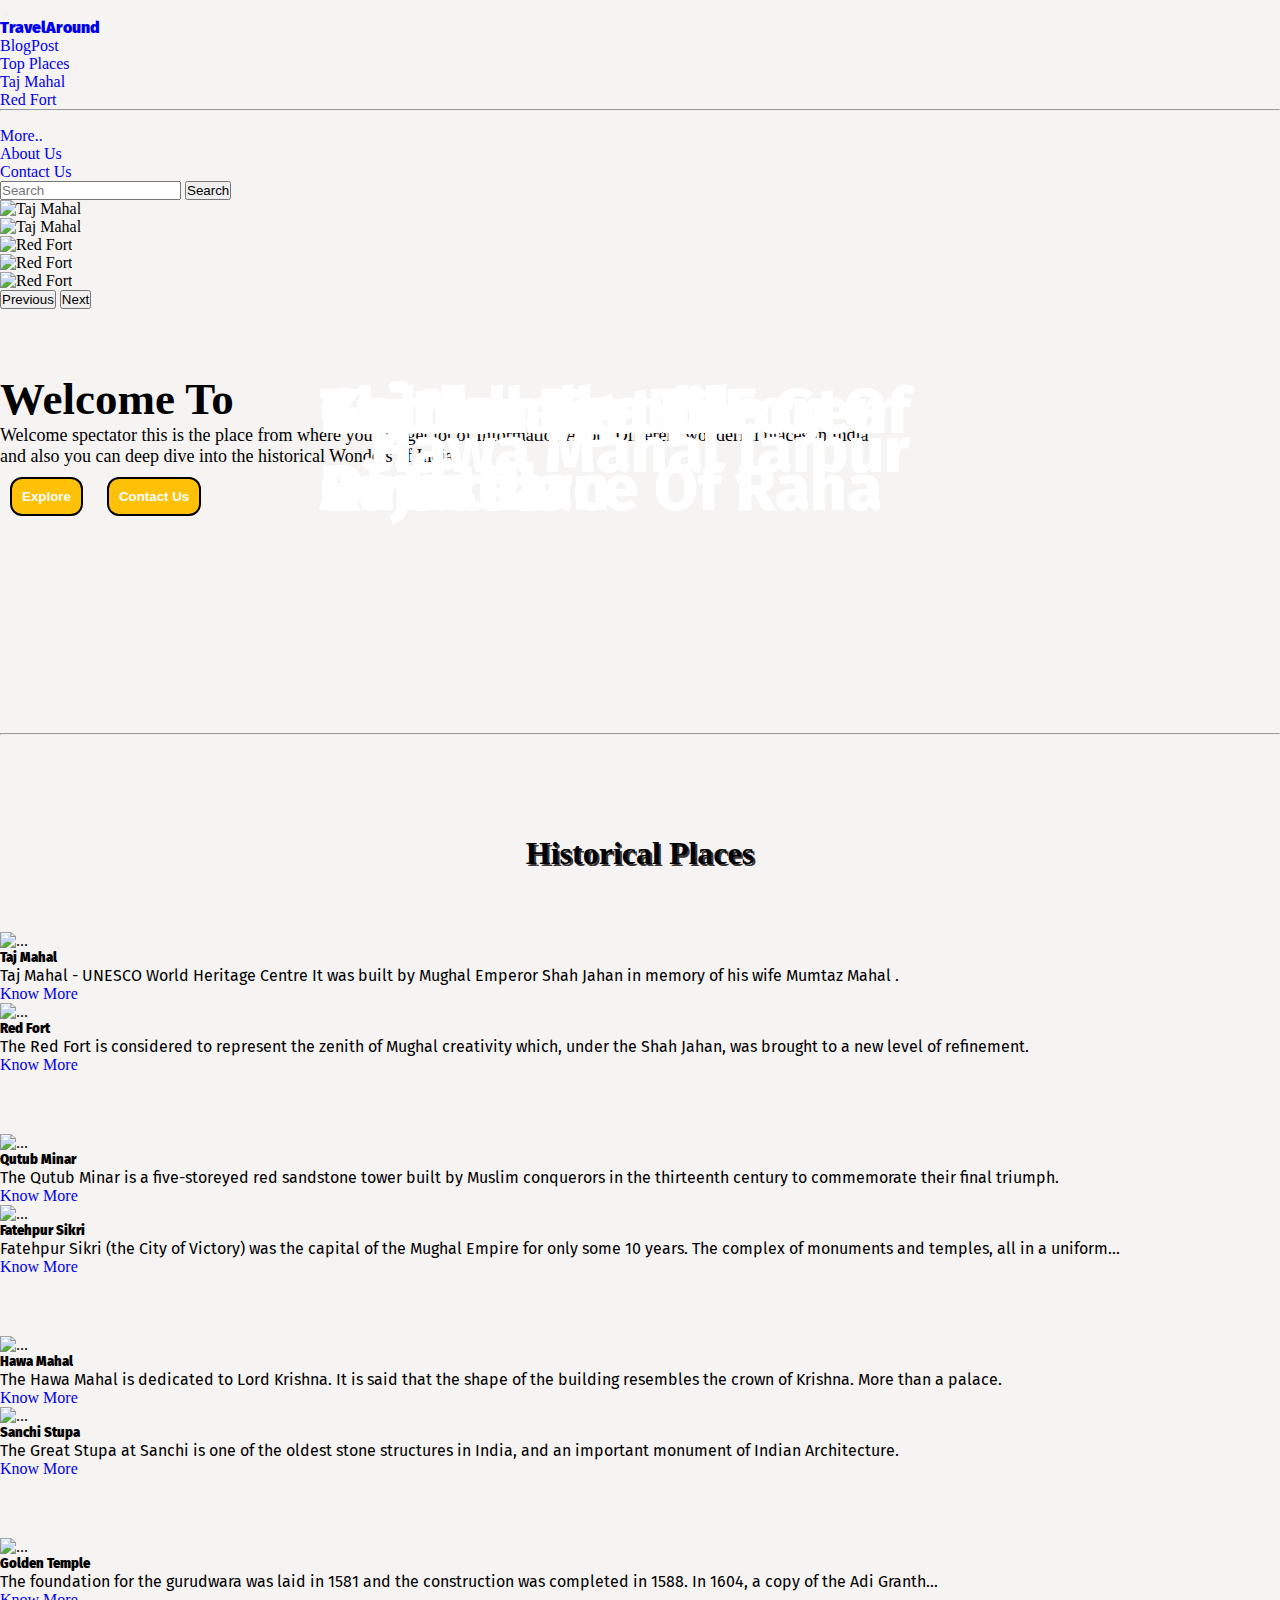
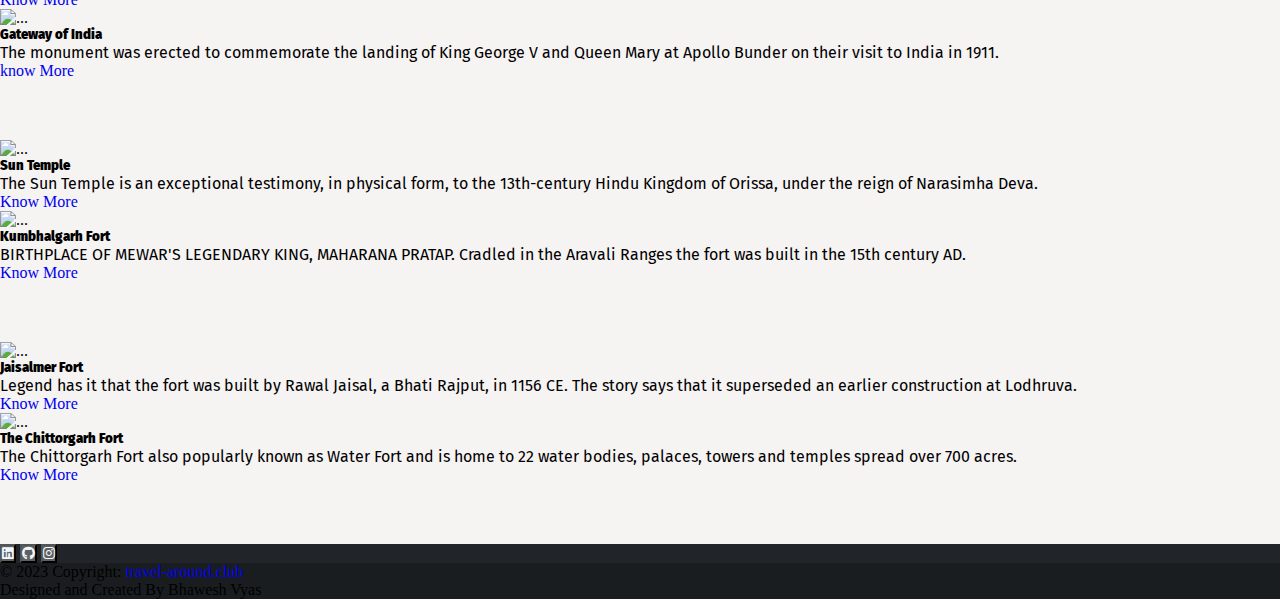
==== index.html @ 902ad548 "new changes" ====
<!DOCTYPE html>
<html lang="en">
<head>
    <meta charset="UTF-8">
    <meta name="viewport" content="width=device-width, initial-scale=1.0">
    <title>Travel-Around</title>
    <link rel="icon" type="image/x-icon" href="https://i.ibb.co/cJK7Tkt/travel-logo.png">
    <link href="https://cdn.jsdelivr.net/npm/bootstrap@5.3.2/dist/css/bootstrap.min.css" rel="stylesheet" integrity="sha384-T3c6CoIi6uLrA9TneNEoa7RxnatzjcDSCmG1MXxSR1GAsXEV/Dwwykc2MPK8M2HN" crossorigin="anonymous">
    <link rel="stylesheet" href="assignment.css">
    <link rel="stylesheet" href="https://cdnjs.cloudflare.com/ajax/libs/font-awesome/6.4.2/css/all.min.css">
    <link rel="preconnect" href="https://fonts.googleapis.com">
    <link rel="preconnect" href="https://fonts.gstatic.com" crossorigin>
    <link href="https://fonts.googleapis.com/css2?family=Fira+Sans:wght@500&display=swap" rel="stylesheet">
</head>
<body>
    <!-- Navbar or header of the page -->
    <header>
        <nav class="navbar navbar-expand-lg bg-dark">
            <div class="container-fluid bg-dark">
              <a class="navbar-brand" href="index.html"><img class="logo" src="https://i.ibb.co/cJK7Tkt/travel-logo.png" alt=""></a>
              <button class="navbar-toggler bg-white" type="button" data-bs-toggle="collapse" data-bs-target="#navbarSupportedContent" aria-controls="navbarSupportedContent" aria-expanded="false" aria-label="Toggle navigation">
                <span class="navbar-toggler-icon"></span>
              </button>
              <div class="collapse navbar-collapse" id="navbarSupportedContent">
                <ul class="navbar-nav me-auto mb-2 mb-lg-0">
                  <li class="nav-item">
                    <a class="domain nav-link active text-warning" aria-current="page" href="index.html">TravelAround</a>
                  </li>
                  <li class="nav-item">
                    <a class="nav-link text-white" href="#">BlogPost</a>
                  </li>
                  <li class="nav-item dropdown">
                    <a class="nav-link text-white dropdown-toggle" href="#" role="button" data-bs-toggle="dropdown" aria-expanded="false">
                      Top Places
                    </a>
                    <ul class="dropdown-menu bg-dark">
                      <li><a class="dropdown-item text-info" href="Taj Mahal.html">Taj Mahal</a></li>
                      <li><a class="dropdown-item text-info" href="Red Fort.html">Red Fort</a></li>
                      <li><hr class="dropdown-divider"></li>
                      <li><a class="dropdown-item text-info" href="#">More..</a></li>
                    </ul>
                  </li>
                  <li class="nav-item">
                    <a class="nav-link text-white" href="#" >About Us</a>
                  </li>
                  <li class="nav-item">
                    <a class="nav-link text-white" href="#" >Contact Us</a>
                  </li>
                </ul>
                <form class="d-flex" role="search">
                  <input  class="form-control me-2" type="search" placeholder="Search" aria-label="Search">
                  <button class="btn btn-outline-success" type="submit">Search</button>
                </form>
              </div>
            </div>
          </nav>
    </header>


<!-- carousal or slider images -->
<div class="row">
    <div class="col-md-12">       
        <div id="carouselExampleAutoplaying" class="carousel slide" data-bs-ride="carousel">
            <div class="carousel-inner">
              <div class="carousel-item active">
                <img src="https://images.unsplash.com/photo-1548013146-72479768bada?auto=format&fit=crop&q=80&w=2952&ixlib=rb-4.0.3&ixid=M3wxMjA3fDB8MHxwaG90by1wYWdlfHx8fGVufDB8fHx8fA%3D%3D" class="d-block w-100" alt="Taj Mahal">
                <div class="carousel-caption d-flex flex-column justify-content-center h-100" style="top: 0">
                    <p class="carousel_text" >Taj Mahal - The Gem Of India</p>
                </div>
              </div>
            <div class="carousel-item">
              <img src="https://images.unsplash.com/photo-1599840309126-7ece88628ded?auto=format&fit=crop&q=80&w=2980&ixlib=rb-4.0.3&ixid=M3wxMjA3fDB8MHxwaG90by1wYWdlfHx8fGVufDB8fHx8fA%3D%3D" class="d-block w-100" alt="Taj Mahal">
              <div class="carousel-caption d-flex flex-column justify-content-center h-100" style="top: 0">
                <h4 class="carousel_text" >Golden Temple Amritsar</h4>
              </div>
              </div>
            <div class="carousel-item">
                <img src="https://images.unsplash.com/photo-1563210818-eb9afc85d6d5?auto=format&fit=crop&q=80&w=2819&ixlib=rb-4.0.3&ixid=M3wxMjA3fDB8MHxwaG90by1wYWdlfHx8fGVufDB8fHx8fA%3D%3D" class="d-block w-100" alt="Red Fort">
                <div class="carousel-caption d-flex flex-column justify-content-center h-100" style="top: 0">
                    <p class="carousel_text" >Chittor Fort Glory Of Rajasthan</p>
                </div>
            </div>
            <div class="carousel-item">
                <img src="https://plus.unsplash.com/premium_photo-1697730385162-fa617cfd46d8?auto=format&fit=crop&q=80&w=2940&ixlib=rb-4.0.3&ixid=M3wxMjA3fDB8MHxwaG90by1wYWdlfHx8fGVufDB8fHx8fA%3D%3D" class="d-block w-100" alt="Red Fort">
                <div class="carousel-caption d-flex flex-column justify-content-center h-100" style="top: 0">
                    <p class="carousel_text" >Kumbhalgarh Fort - Birth Place Of Rana</p>
                </div> 
            </div>
            <div class="carousel-item">
                <img src="https://images.unsplash.com/photo-1617516202907-ff75846e6667?auto=format&fit=crop&q=80&w=2829&ixlib=rb-4.0.3&ixid=M3wxMjA3fDB8MHxwaG90by1wYWdlfHx8fGVufDB8fHx8fA%3D%3D" class="d-block w-100" alt="Red Fort">
                <div class="carousel-caption d-flex flex-column justify-content-center h-100" style="top: 0">
                    <p class="carousel_text" >Hawa Mahal Jaipur</p>
                </div>
            </div>
            </div>
            <button class="carousel-control-prev" type="button" data-bs-target="#carouselExampleAutoplaying" data-bs-slide="prev">
              <span class="carousel-control-prev-icon" aria-hidden="true"></span>
              <span class="visually-hidden">Previous</span>
            </button>
            <button class="carousel-control-next" type="button" data-bs-target="#carouselExampleAutoplaying" data-bs-slide="next">
              <span class="carousel-control-next-icon" aria-hidden="true"></span>
              <span class="visually-hidden">Next</span>
            </button>
          </div>
    </div>
</div>

<!-- Typing text -->
<div class="container content-box">
  <h1 class="type-text text-lg-start">Welcome To <br><span class="text-warning" id="element"></span></h1>
  <p class="type-content">Welcome spectator this is the place from where you can get lot of Information About Different wonderful places
     in India <br>and also you can deep dive into the historical Wonders of India.
  </p>
  <a href=""><button class="type-btn">Explore</button></a>
  <a href="Contact.html"><button class="type-btn">Contact Us</button></a>
</div>

<!-- Content section  -->
<hr>
<main>
    <h1 id="section_heading">Historical Places</h1>
      <section class="container">
        <div class="row">
            <div class="col-sm-6 mb-3 mb-sm-0">
              <div class="card">
                <img class="card_img" src="https://plus.unsplash.com/premium_photo-1661962425238-aeb9b022a94b?auto=format&fit=crop&q=80&w=2940&ixlib=rb-4.0.3&ixid=M3wxMjA3fDB8MHxwaG90by1wYWdlfHx8fGVufDB8fHx8fA%3D%3D" class="card-img-top" alt="...">
                <div class="card-body">
                  <h5 class="card-title">Taj Mahal</h5>
                  <p class="card-text">
                    Taj Mahal - UNESCO World Heritage Centre
                    It was built by Mughal Emperor Shah Jahan in memory of his wife Mumtaz Mahal .</p>
                  <a href="Taj Mahal.html" class="btn btn-primary">Know More</a>
                </div>
              </div>
            </div>
            <div class="col-sm-6">
              <div class="card">
                <img class="card_img" src="https://plus.unsplash.com/premium_photo-1661919589683-f11880119fb7?auto=format&fit=crop&q=80&w=2940&ixlib=rb-4.0.3&ixid=M3wxMjA3fDB8MHxwaG90by1wYWdlfHx8fGVufDB8fHx8fA%3D%3D" class="card-img-top" alt="...">
                <div class="card-body">
                  <h5 class="card-title">Red Fort</h5>
                  <p class="card-text">The Red Fort is considered to represent the zenith of Mughal creativity which, under the Shah Jahan, was brought to a new level of refinement.</p>
                  <a href="Red Fort.html" class="btn btn-primary">Know More</a>
                </div>
              </div>
            </div>
          </section>

    <section class="container">
        <div class="row">
            <div class="col-sm-6 mb-3 mb-sm-0">
                <div class="card">
                <img class="card_img" src="https://media.istockphoto.com/id/179542718/photo/qutub-minar.jpg?s=612x612&w=0&k=20&c=dDhfY_APPXg6E3qWcsZKqOwDfBgD_0HhwXZmopSN5k8=" class="card-img-top" alt="...">
                <div class="card-body">
                    <h5 class="card-title">Qutub Minar</h5>
                    <p class="card-text">The Qutub Minar is a five-storeyed red sandstone tower built by Muslim conquerors in the thirteenth century to commemorate their final triumph.</p>
                    <a href="Qutub Minar.html" class="btn btn-primary">Know More</a>
                </div>
                </div>
            </div>
            <div class="col-sm-6">
                <div class="card">
                <img class="card_img" src="https://plus.unsplash.com/premium_photo-1697730300605-8f099d0f36e9?auto=format&fit=crop&q=80&w=2940&ixlib=rb-4.0.3&ixid=M3wxMjA3fDB8MHxwaG90by1wYWdlfHx8fGVufDB8fHx8fA%3D%3D" class="card-img-top" alt="...">
                <div class="card-body">
                    <h5 class="card-title">Fatehpur Sikri</h5>
                    <p class="card-text">Fatehpur Sikri (the City of Victory) was the capital of the Mughal Empire for only some 10 years. The complex of monuments and temples, all in a uniform...</p>
                    <a href="Fatehpur Sikri.html" class="btn btn-primary">Know More</a>
                </div>
                </div>
            </div>
          </section>

    <section class="container">
        <div class="row">
            <div class="col-sm-6 mb-3 mb-sm-0">
                <div class="card">
                <img class="card_img" src="https://images.unsplash.com/photo-1617516202907-ff75846e6667?auto=format&fit=crop&q=80&w=2829&ixlib=rb-4.0.3&ixid=M3wxMjA3fDB8MHxwaG90by1wYWdlfHx8fGVufDB8fHx8fA%3D%3D" class="card-img-top" alt="...">
                <div class="card-body">
                    <h5 class="card-title">Hawa Mahal</h5>
                    <p class="card-text">The Hawa Mahal is dedicated to Lord Krishna. It is said that the shape of the building resembles the crown of Krishna. More than a palace.</p>
                    <a href="Hawa Mahal.html" class="btn btn-primary">Know More</a>
                </div>
                </div>
            </div>
            <div class="col-sm-6">
                <div class="card">
                <img class="card_img" src="https://images.unsplash.com/photo-1585744945554-5df801d2b680?auto=format&fit=crop&q=80&w=2940&ixlib=rb-4.0.3&ixid=M3wxMjA3fDB8MHxwaG90by1wYWdlfHx8fGVufDB8fHx8fA%3D%3D" class="card-img-top" alt="...">
                <div class="card-body">
                    <h5 class="card-title">Sanchi Stupa</h5>
                    <p class="card-text">The Great Stupa at Sanchi is one of the oldest stone structures in India, and an important monument of Indian Architecture.</p>
                    <a href="Sanchi Stupa.html" class="btn btn-primary">Know More</a>
                </div>
                </div>
         </div>
      </section>

      <section class="container">
        <div class="row">
            <div class="col-sm-6 mb-3 mb-sm-0">
            <div class="card">
                <img class="card_img" src="https://images.unsplash.com/photo-1609947017136-9daf32a5eb16?auto=format&fit=crop&q=80&w=2952&ixlib=rb-4.0.3&ixid=M3wxMjA3fDB8MHxwaG90by1wYWdlfHx8fGVufDB8fHx8fA%3D%3D" class="card-img-top" alt="...">
                <div class="card-body">
                <h5 class="card-title">Golden Temple</h5>
                <p class="card-text">The foundation for the gurudwara was laid in 1581 and the construction was completed in 1588. In 1604, a copy of the Adi Granth...</p>
                <a href="Golden Temple.html" class="btn btn-primary">Know More</a>
                </div>
            </div>
            </div>
            <div class="col-sm-6">
            <div class="card">
                <img class="card_img" src="https://guidetour.in/wp-content/uploads/2018/09/Gateway-of-India-in-Mumbai.jpg.webp" class="card-img-top" alt="...">
                <div class="card-body">
                <h5 class="card-title">Gateway of India</h5>
                <p class="card-text">The monument was erected to commemorate the landing of King George V and Queen Mary at Apollo Bunder on their visit to India in 1911.</p>
                <a href="GateWay Of India.html" class="btn btn-primary">know More</a>
                </div>
            </div>
            </div>
          </section>

        <section class="container">
            <div class="row">
                <div class="col-sm-6 mb-3 mb-sm-0">
                <div class="card">
                    <img class="card_img" src="https://images.unsplash.com/photo-1590812855152-7d2bc336a5e8?auto=format&fit=crop&q=80&w=2908&ixlib=rb-4.0.3&ixid=M3wxMjA3fDB8MHxwaG90by1wYWdlfHx8fGVufDB8fHx8fA%3D%3D" class="card-img-top" alt="...">
                    <div class="card-body">
                    <h5 class="card-title">Sun Temple</h5>
                    <p class="card-text">The Sun Temple is an exceptional testimony, in physical form, to the 13th-century Hindu Kingdom of Orissa, under the reign of Narasimha Deva.</p>
                    <a href="Sun Temple.html" class="btn btn-primary">Know More</a>
                    </div>
                </div>
                </div>
                <div class="col-sm-6">
                <div class="card">
                    <img class="card_img" src="https://static.toiimg.com/photo/100053003.cms" class="card-img-top" alt="...">
                    <div class="card-body">
                    <h5 class="card-title">Kumbhalgarh Fort</h5>
                    <p class="card-text">BIRTHPLACE OF MEWAR'S LEGENDARY KING, MAHARANA PRATAP.
                        Cradled in the Aravali Ranges the fort was built in the 15th century AD.</p>
                    <a href="Kumbhalgarh Fort.html" class="btn btn-primary">Know More</a>
                    </div>
                </div>
                </div>
              </section>

          <section class="container">
            <div class="row">
                <div class="col-sm-6 mb-3 mb-sm-0">
                <div class="card">
                    <img class="card_img" src="https://gumlet.assettype.com/outlooktraveller/import/outlooktraveller/public/uploads/articles/explore/Jaisalmer-city.jpg?w=1200&h=675&auto=format%2Ccompress&fit=max&enlarge=true" class="card-img-top" alt="...">
                    <div class="card-body">
                    <h5 class="card-title">Jaisalmer Fort</h5>
                    <p class="card-text">Legend has it that the fort was built by Rawal Jaisal, a Bhati Rajput, in 1156 CE. The story says that it superseded an earlier construction at Lodhruva.</p>
                    <a href="Jaisalmer Fort.html" class="btn btn-primary">Know More</a>
                    </div>
                </div>
                </div>
                <div class="col-sm-6">
                <div class="card">
                    <img class="card_img" src="https://images.travelandleisureasia.com/wp-content/uploads/sites/2/2021/02/27110850/Chittorgarh.jpg" class="card-img-top" alt="...">
                    <div class="card-body">
                    <h5 class="card-title">The Chittorgarh Fort</h5>
                    <p class="card-text">The Chittorgarh Fort also popularly known as Water Fort and is home to 22 water bodies, palaces, towers and temples spread over 700 acres.</p>
                    <a href="Chittorgarh Fort.html" class="btn btn-primary">Know More</a>
                    </div>
                </div>
             </div>
            </section>      
            
</main>
    
    <!-- Footer -->
    <footer class="text-center text-lg-start" style="background-color: #212529;">
      <div class="container d-flex justify-content-center py-5">
        <button type="button" class="social_icon btn btn-primary btn-lg btn-floating mx-2">
          <a href="https://www.linkedin.com/in/bhawesh-vyas-b23786256/" target="_blank" style="color: aliceblue;"><i class="fa-brands fa-linkedin"></i></a>
        </button>
        <button type="button" class="social_icon btn btn-primary btn-lg btn-floating mx-2">
          <a href="https://github.com/Bv-Vyas" target="_blank" style="color: aliceblue;"><i class="fa-brands fa-github"></i></a>
        </button>
        <button type="button" class="social_icon btn btn-primary btn-lg btn-floating mx-2">
         <a href="https://instagram.com/bhaweshvyas_001?igshid=OGQ5ZDc2ODk2ZA==" target="_blank" style="color: aliceblue;"><i class="fab fa-instagram"></i></a>
        </button>
      </div>
  
      <!-- Copyright -->
      <div class="text-center text-white p-3" style="background-color: rgba(0, 0, 0, 0.2);">
        © 2023 Copyright:
        <a class="text-white" href="#">travel-around.club</a>
        <br>
        Designed and Created By Bhawesh Vyas
      </div>
      <!-- Copyright -->
    </footer>
    
    <script src="https://unpkg.com/typed.js@2.0.16/dist/typed.umd.js"></script>
    <script>
      var typed = new Typed('#element', {
        strings: ['Travel Around.', 'Wonder Place.'],
        typeSpeed: 100,
        backSpeed:50,
        loop: true
      });
    </script>
  
    <script src="https://cdn.jsdelivr.net/npm/bootstrap@5.3.2/dist/js/bootstrap.bundle.min.js" integrity="sha384-C6RzsynM9kWDrMNeT87bh95OGNyZPhcTNXj1NW7RuBCsyN/o0jlpcV8Qyq46cDfL" crossorigin="anonymous"></script>
    
    
</body>
</html>
---- assignment.css ----
*{
    margin: 0;
    padding: 0;
   
}
body{
    background-color: #f2eeeeba;
}

.logo{
    height: 50px;
}
.domain{
    font-weight: 900;
    font-family: 'Fira Sans', sans-serif;
}
 
.carousel-inner {
    max-height: 800px;
    img {
      max-height: 800px;
   }
}

.carousel-item .carousel_text {
    position: absolute;
    margin: 0;
    color: white;
    left: 50%;
    top: 50%;
    transform: translate(-50%, -50%);
}

.carousel_text{
    font-size: 5vw;
    font-weight: 800;
    color: #3a3737;
    font-family: 'Fira Sans', sans-serif;
}
  
 .carousel-indicators img {
   max-width: 100px;
}

/* typed text */
.content-box{  
    height: 40vh;
}

.type-text{
    margin-top: 5vw;
    font-size: 45px;
    font-weight: 700;
}

@media (max-width: 767px) {
    h1 {
      font-size: 48px; /* Adjust font size for h1 on mobile devices */
    }
}
@media (min-width: 768px) and (max-width: 1023px) {
    h1 {
      font-size: 55px; /* Adjust font size for h1 on tablet devices */
    }
}

.type-content{
    font-weight: 500;
    font-size: 18px;
}

/* type - button */
.type-btn{
    padding: 10px;
    margin: 10px;
    font-weight: 600;
    color: #fff;
    background-color:#FFC107;
    border-radius: 12px;
    border: 2px solid black;
}

.type-btn:hover{
    background-color: rgba(255, 217, 0, 0.89);
    color: black;
}


/* main Content */
main{
  margin-top: 100px;
}

.container{
    margin-top: 60px;
}

.card_img{
    height: 400px;
   
}

.card-title{
    font-weight: 900;
    font-family: 'Fira Sans', sans-serif;
}

.card-text{

    font-family: 'Fira Sans', sans-serif;
}

#section_heading{
    text-align: center;
    text-shadow: 2px 1.5px #3a3737;
}

/* Footer */
.social_icon{
    background-color: #5e615f;
}

/* content pages */
.content-box{
    margin-top: 0;
}
.page-title{
    font-size: 5vw;
    text-shadow: 2px 2px rgb(127, 85, 85);
    font-family: 'Fira Sans', sans-serif;
}
.page-content{
    margin-top: 5vh;
    font-family: Georgia, 'Times New Roman', Times, serif;
    
}
.content_img{
    height: 30vw;
    width: auto;
}

/* comment box */
.coment{
    margin-top: 10px;
}

a{
    text-decoration: none;
}
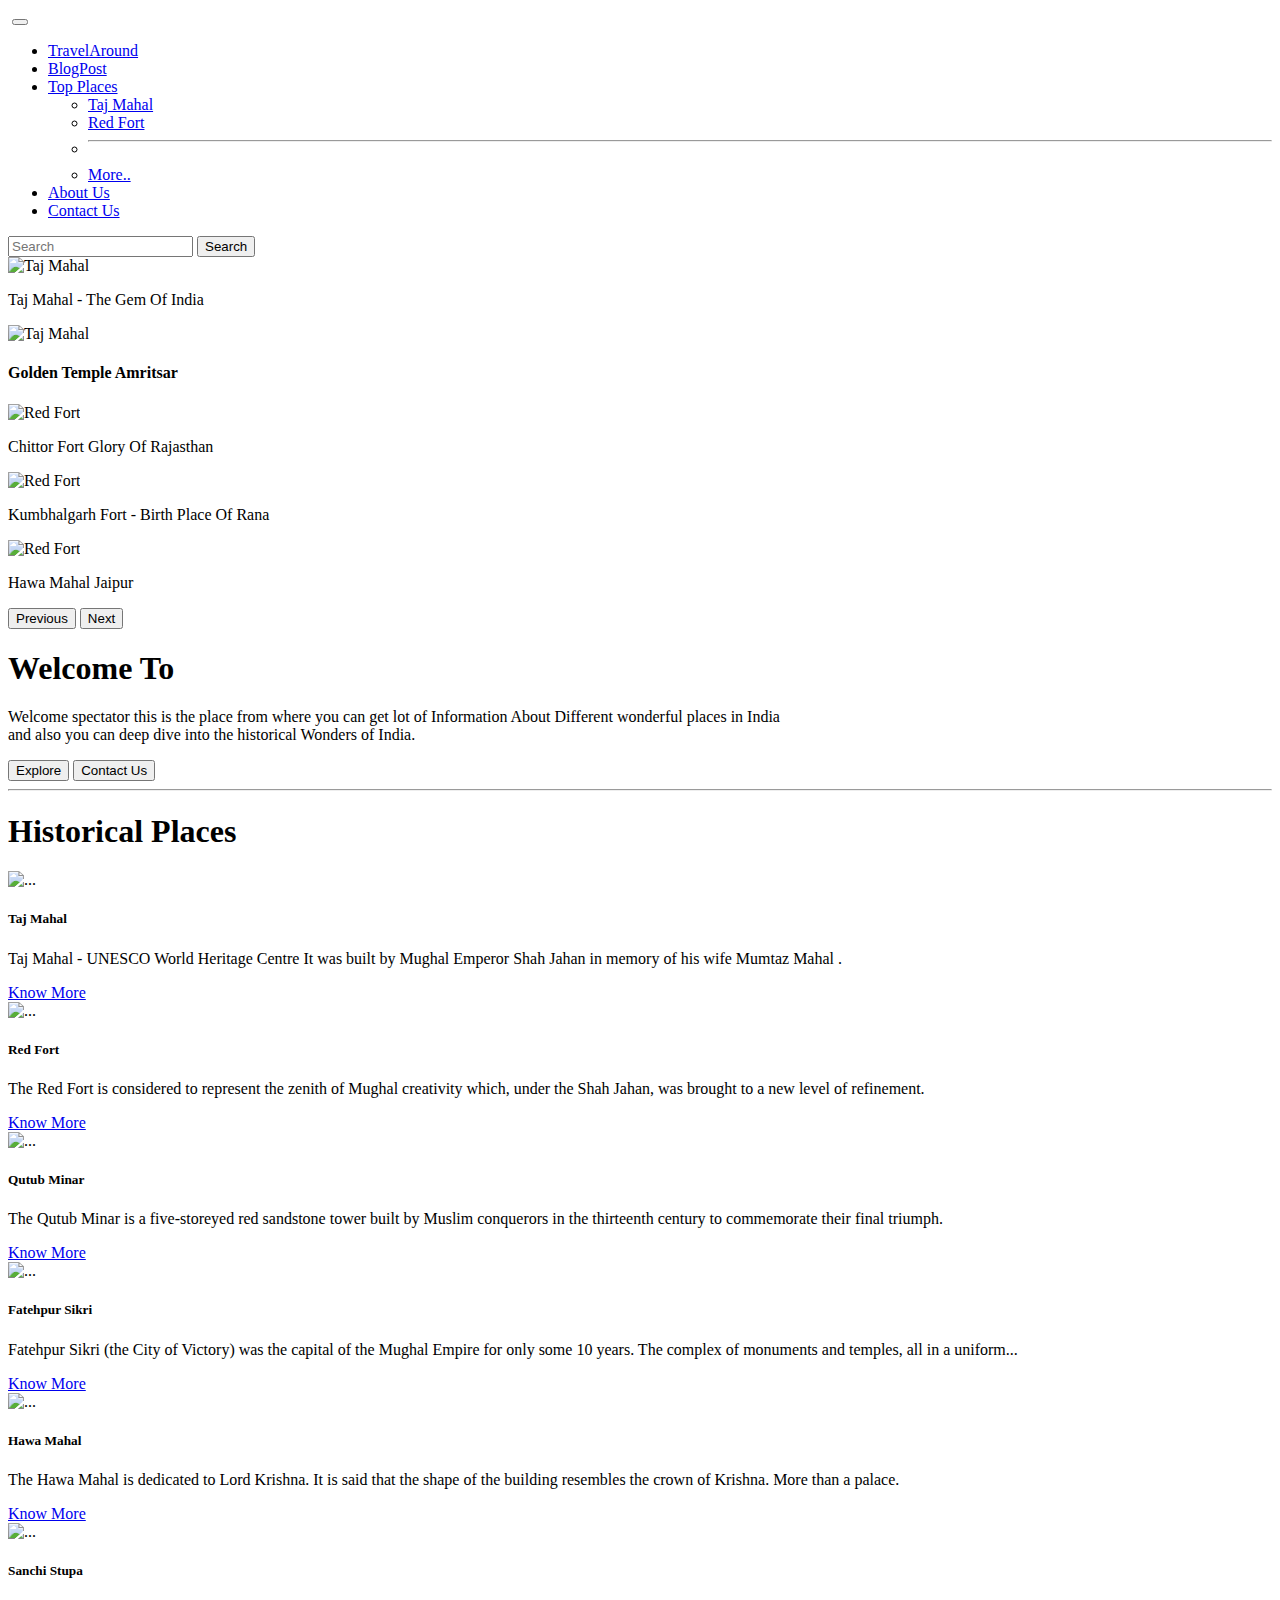
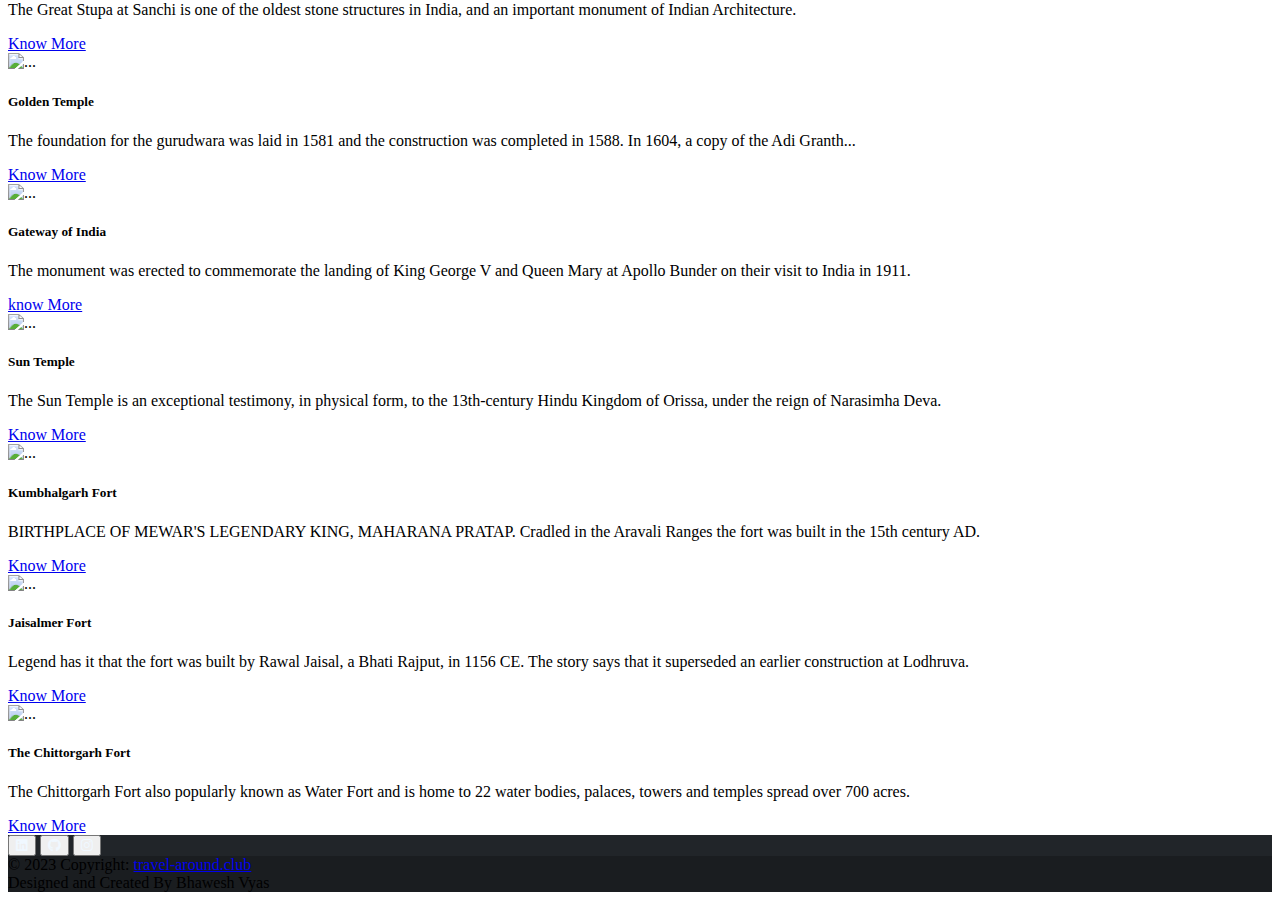
==== commit b0ca7404: "index page" ====
--- a/index.html
+++ b/index.html
@@ -292,6 +292,7 @@
       <!-- Copyright -->
     </footer>
     
+    <script src="https://cdn.jsdelivr.net/npm/bootstrap@5.3.2/dist/js/bootstrap.bundle.min.js" integrity="sha384-C6RzsynM9kWDrMNeT87bh95OGNyZPhcTNXj1NW7RuBCsyN/o0jlpcV8Qyq46cDfL" crossorigin="anonymous"></script>
     <script src="https://unpkg.com/typed.js@2.0.16/dist/typed.umd.js"></script>
     <script>
       var typed = new Typed('#element', {
@@ -300,10 +301,6 @@
         backSpeed:50,
         loop: true
       });
-    </script>
-  
-    <script src="https://cdn.jsdelivr.net/npm/bootstrap@5.3.2/dist/js/bootstrap.bundle.min.js" integrity="sha384-C6RzsynM9kWDrMNeT87bh95OGNyZPhcTNXj1NW7RuBCsyN/o0jlpcV8Qyq46cDfL" crossorigin="anonymous"></script>
-    
-    
+    </script> 
 </body>
-</html>+</html>
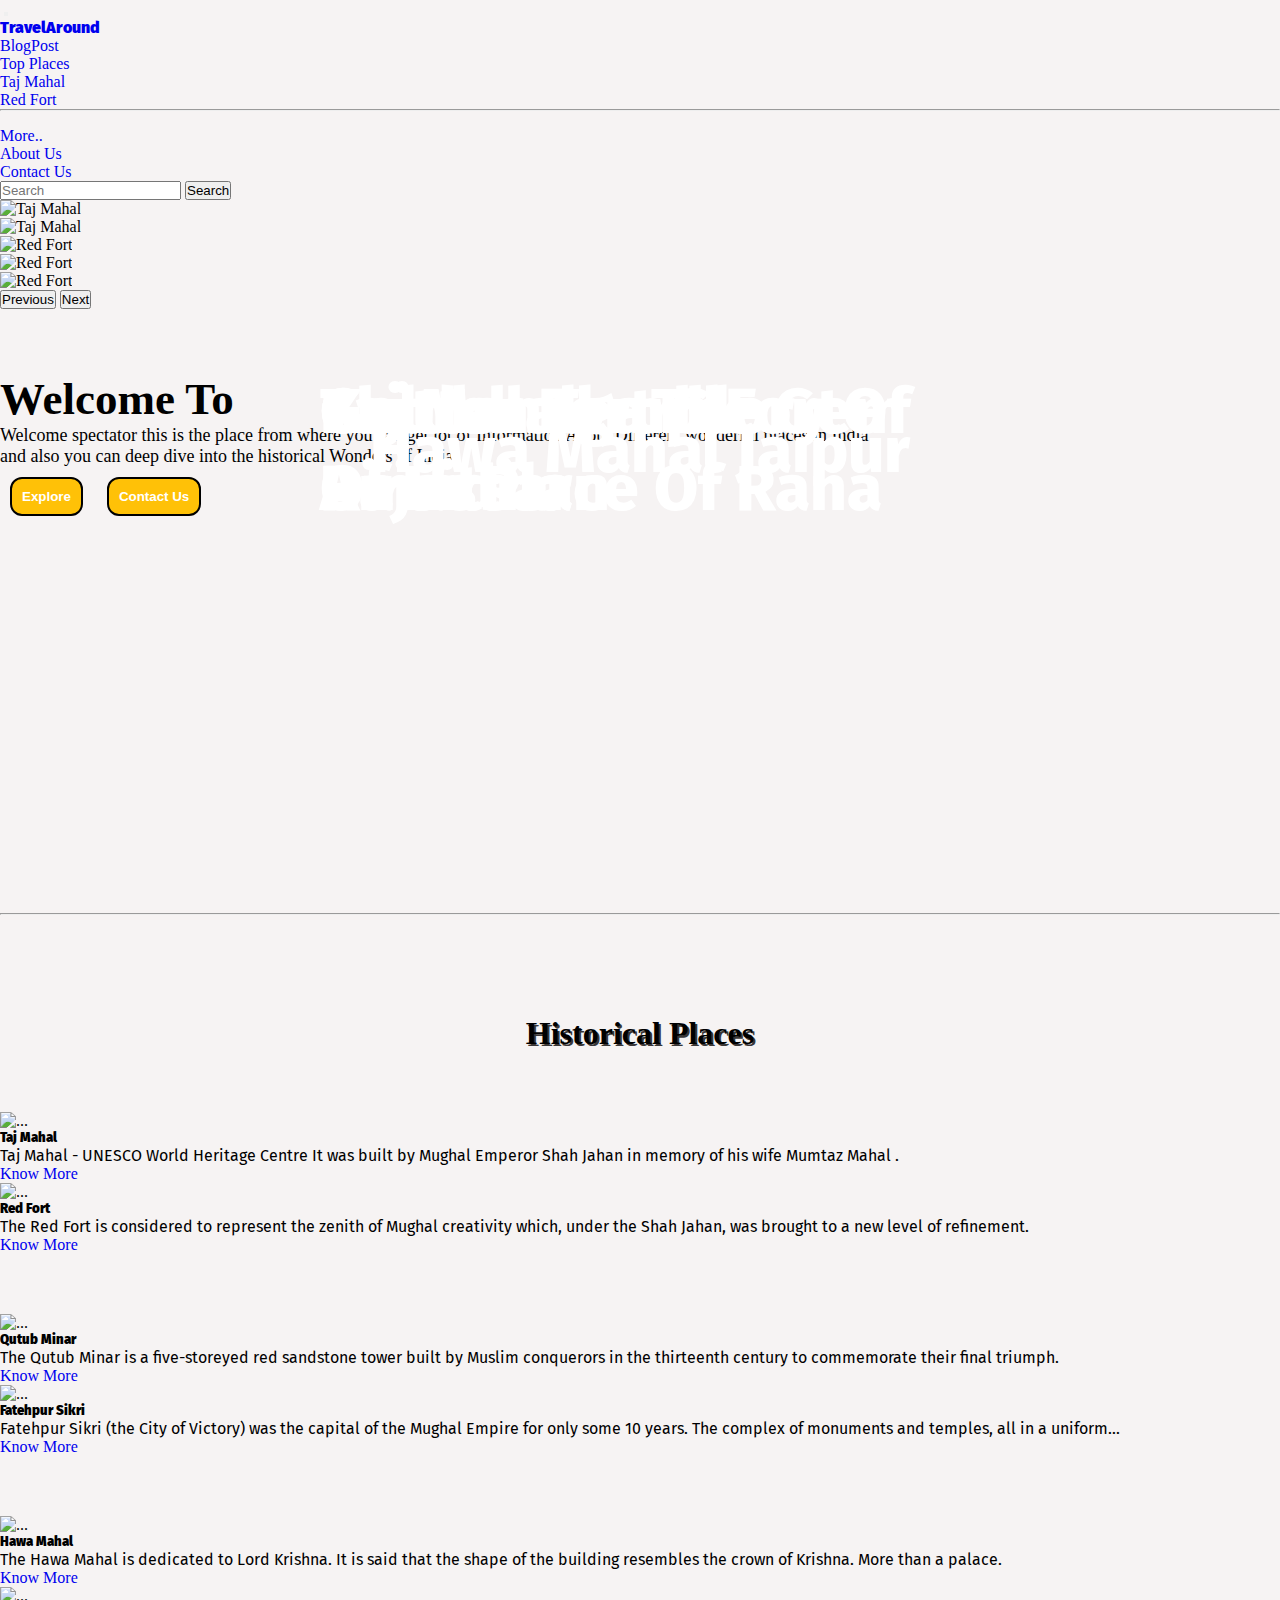
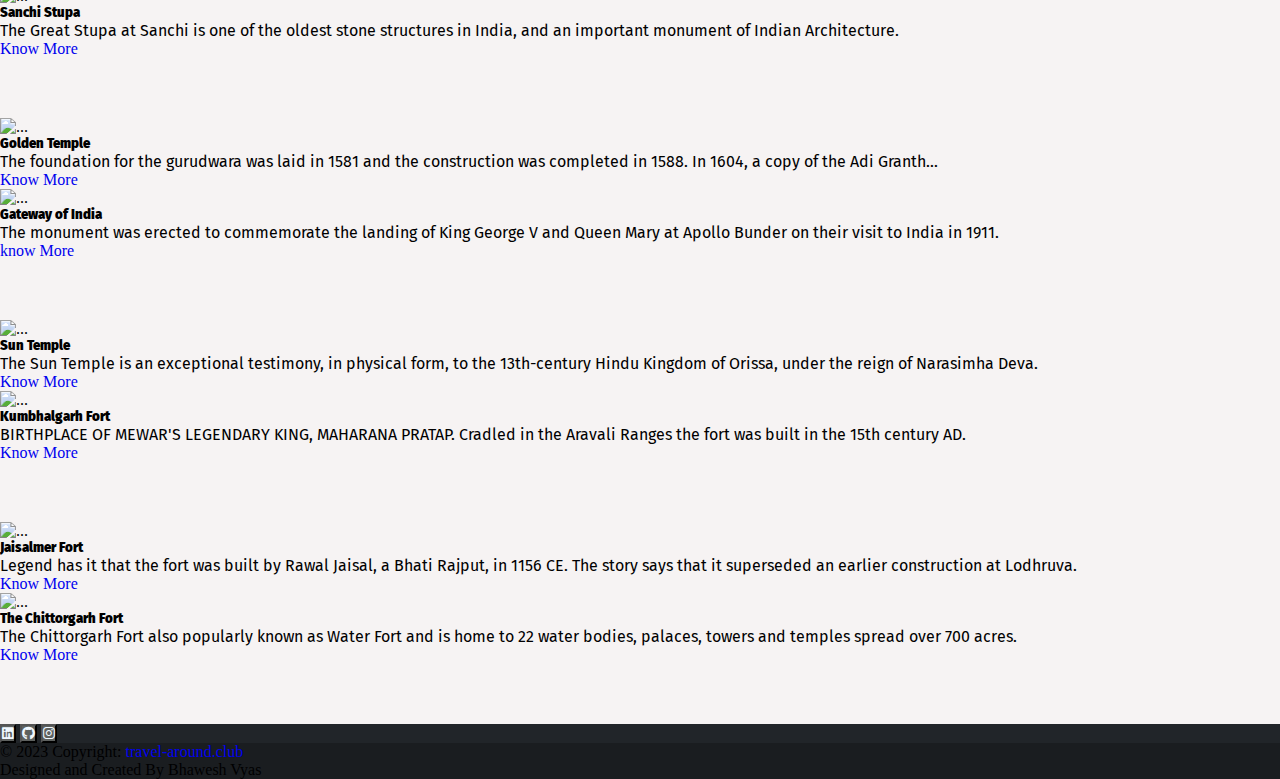
==== commit 627f9076: "Issue resolved" ====
--- a/index.html
+++ b/index.html
@@ -106,7 +106,7 @@
 </div>
 
 <!-- Typing text -->
-<div class="container content-box">
+<div class="container typed-content-box">
   <h1 class="type-text text-lg-start">Welcome To <br><span class="text-warning" id="element"></span></h1>
   <p class="type-content">Welcome spectator this is the place from where you can get lot of Information About Different wonderful places
      in India <br>and also you can deep dive into the historical Wonders of India.
@@ -289,7 +289,6 @@
         <br>
         Designed and Created By Bhawesh Vyas
       </div>
-      <!-- Copyright -->
     </footer>
     
     <script src="https://cdn.jsdelivr.net/npm/bootstrap@5.3.2/dist/js/bootstrap.bundle.min.js" integrity="sha384-C6RzsynM9kWDrMNeT87bh95OGNyZPhcTNXj1NW7RuBCsyN/o0jlpcV8Qyq46cDfL" crossorigin="anonymous"></script>
--- a/assignment.css
+++ b/assignment.css
@@ -0,0 +1,151 @@
+*{
+    margin: 0;
+    padding: 0;
+   
+}
+body{
+    background-color: #f2eeeeba;
+}
+
+.logo{
+    height: 50px;
+}
+.domain{
+    font-weight: 900;
+    font-family: 'Fira Sans', sans-serif;
+}
+ 
+.carousel-inner {
+    max-height: 800px;
+    img {
+      max-height: 800px;
+   }
+}
+
+.carousel-item .carousel_text {
+    position: absolute;
+    margin: 0;
+    color: white;
+    left: 50%;
+    top: 50%;
+    transform: translate(-50%, -50%);
+}
+
+.carousel_text{
+    font-size: 5vw;
+    font-weight: 800;
+    color: #3a3737;
+    font-family: 'Fira Sans', sans-serif;
+}
+  
+ .carousel-indicators img {
+   max-width: 100%;
+}
+
+/* typed text */
+.typed-content-box{  
+    height: 60vh;
+}
+
+.type-text{
+    margin-top: 5vw;
+    font-size: 45px;
+    font-weight: 700;
+}
+
+@media (max-width: 767px) {
+    h1 {
+      font-size: 48px; /* Adjust font size for h1 on mobile devices */
+    }
+}
+@media (min-width: 768px) and (max-width: 1023px) {
+    h1 {
+      font-size: 55px; /* Adjust font size for h1 on tablet devices */
+    }
+}
+
+
+.type-content{
+    font-weight: 500;
+    font-size: 18px;
+}
+
+/* type - button */
+.type-btn{
+    padding: 10px;
+    margin: 10px;
+    font-weight: 600;
+    color: #fff;
+    background-color:#FFC107;
+    border-radius: 12px;
+    border: 2px solid black;
+}
+
+.type-btn:hover{
+    background-color: rgba(255, 217, 0, 0.89);
+    color: black;
+}
+
+
+/* main Content */
+main{
+  margin-top: 100px;
+  
+}
+
+.container{
+    margin-top: 60px;
+}
+
+.card_img{
+    height: 400px;
+   
+}
+
+.card-title{
+    font-weight: 900;
+    font-family: 'Fira Sans', sans-serif;
+}
+
+.card-text{
+    font-family: 'Fira Sans', sans-serif;
+}
+
+#section_heading{
+    text-align: center;
+    text-shadow: 2px 1.5px #3a3737;
+}
+
+/* Footer */
+.social_icon{
+    background-color: #5e615f;
+}
+
+/* content pages */
+.content-box{
+    margin-top: 0;
+}
+.page-title{
+    font-size: 5vw;
+    text-shadow: 2px 2px rgb(127, 85, 85);
+    font-family: 'Fira Sans', sans-serif;
+}
+.page-content{
+    margin-top: 5vh;
+    font-family: Georgia, 'Times New Roman', Times, serif;
+    
+}
+.content_img{
+    height: 40vw;
+    
+}
+
+/* comment box */
+.coment{
+    margin-top: 10px;
+}
+
+a{
+    text-decoration: none;
+}
+
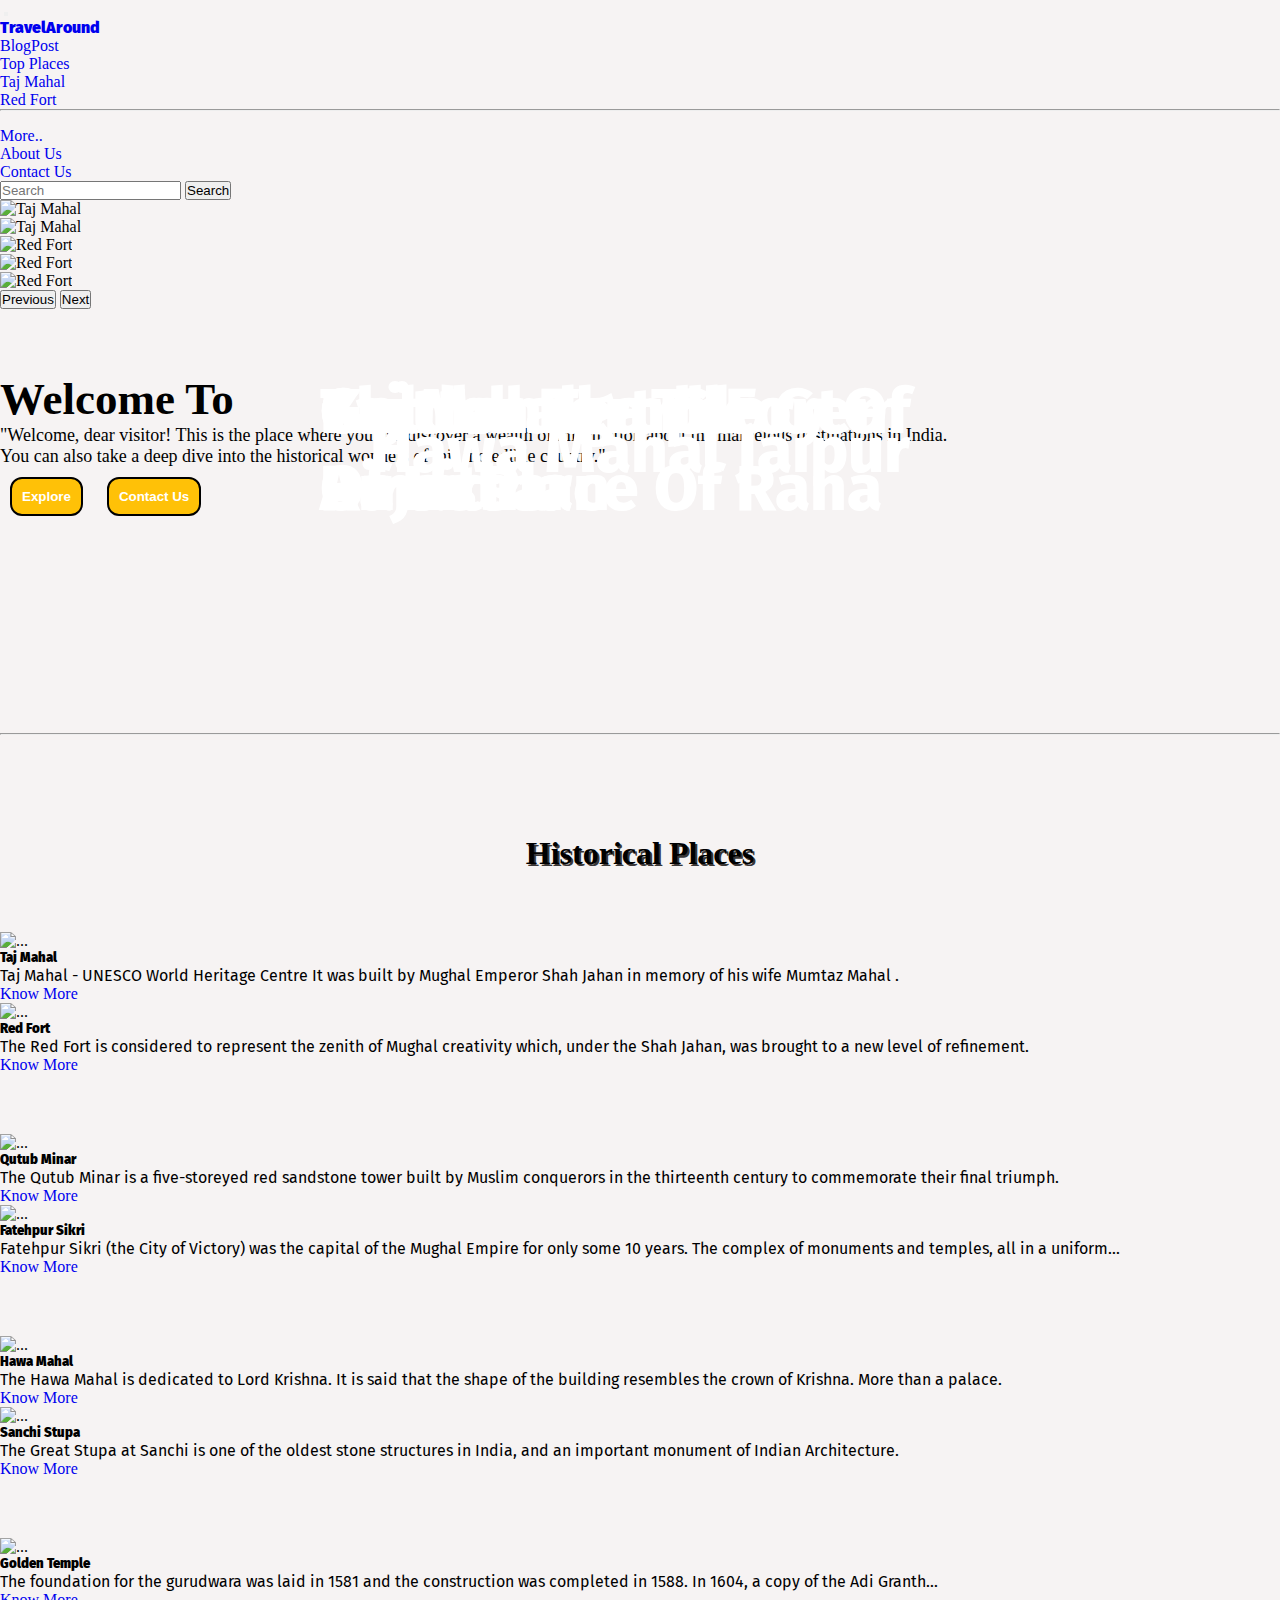
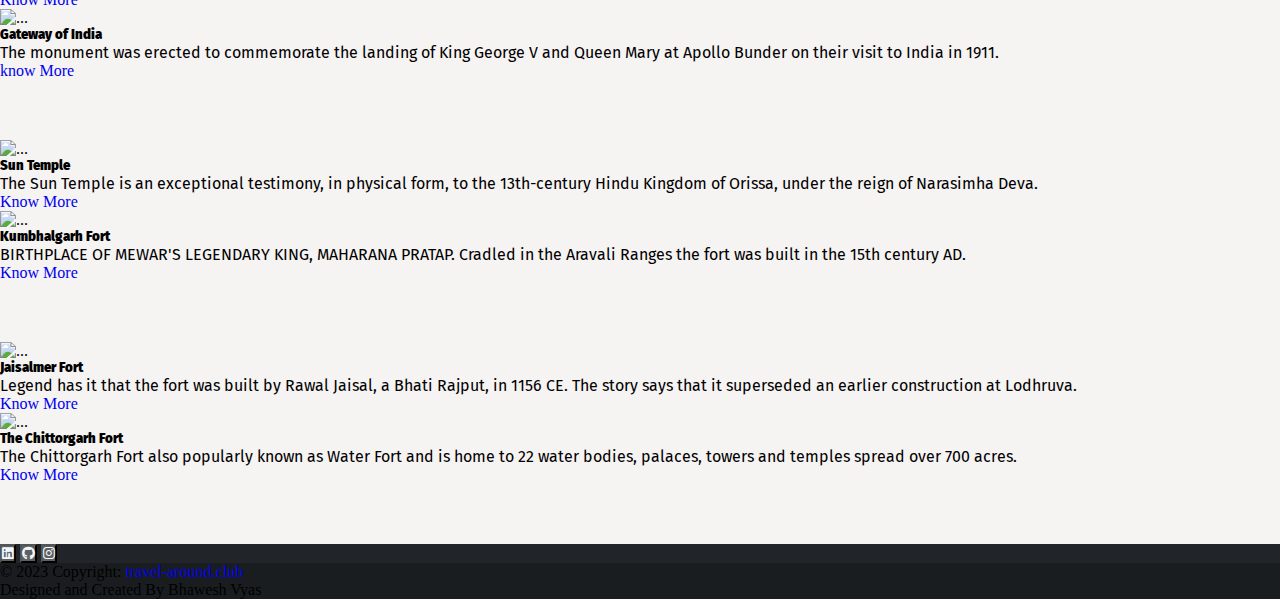
==== commit 57c30124: "welcome msg added" ====
--- a/index.html
+++ b/index.html
@@ -108,8 +108,8 @@
 <!-- Typing text -->
 <div class="container typed-content-box">
   <h1 class="type-text text-lg-start">Welcome To <br><span class="text-warning" id="element"></span></h1>
-  <p class="type-content">Welcome spectator this is the place from where you can get lot of Information About Different wonderful places
-     in India <br>and also you can deep dive into the historical Wonders of India.
+  <p class="type-content">"Welcome, dear visitor! This is the place where you can discover a wealth of information about the marvelous destinations in India. 
+    <br>You can also take a deep dive into the historical wonders of this incredible country."
   </p>
   <a href=""><button class="type-btn">Explore</button></a>
   <a href="Contact.html"><button class="type-btn">Contact Us</button></a>
--- a/assignment.css
+++ b/assignment.css
@@ -46,6 +46,18 @@
 .typed-content-box{  
     height: 60vh;
 }
+
+@media(min-width: 1023px){
+    .typed-content-box{  
+        height: 40vh;
+    }
+}
+@media (min-width: 768px) and (max-width: 1024px) {
+    .typed-content-box{  
+        height: 45vh;
+    }
+}
+
 
 .type-text{
     margin-top: 5vw;
